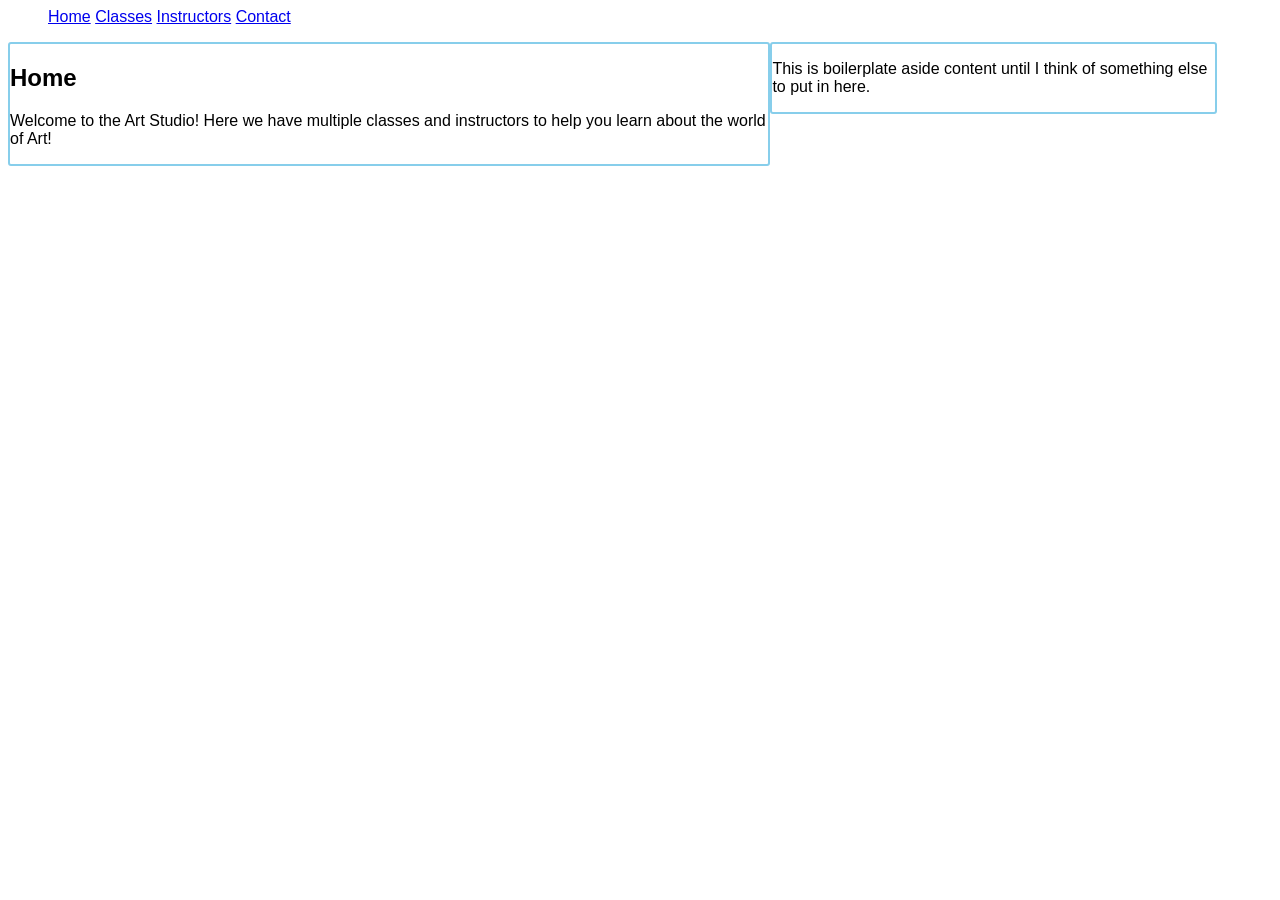
==== Lab2/index.html @ 707d4afa "add main css sheet" ====
<html>
	<head>
		<title>Home</title>
		<link rel="stylesheet" href="styles/main.css" >
	</head>
	<body>
		<header>

		</header>
		<nav>
			<ul>
				<li><a href="index.html">Home</a></li>	
				<li><a href="classes.html">Classes</a></li>	
				<li><a href="instructors.html">Instructors</a></li>	
				<li><a href="contact.html">Contact</a></li>	
			</ul>
		</nav>
		<main>
			<article>
				<h1>Home</h1>
				<p>Welcome to the Art Studio! Here we have multiple classes and instructors to help you learn about the world of Art!</p>
			</article>
			<aside>
				<p>This is boilerplate aside content until I think of something else to put in here.</p>
			</aside>
		</main>
	</body>
</html>
---- Lab2/styles/main.css ----
body    {
    font-family: Arial, Helvetica, sans-serif;
}

nav li  {
    display: inline;
}

article {
    max-width: 60%;
    float: left;
    border: 2px solid skyblue;
    border-radius: 3px;
}

aside   {
    max-width: 35%;
    float: left;
    border: 2px solid skyblue;
    border-radius: 3px;
}

section li  {
    list-style: none;
}
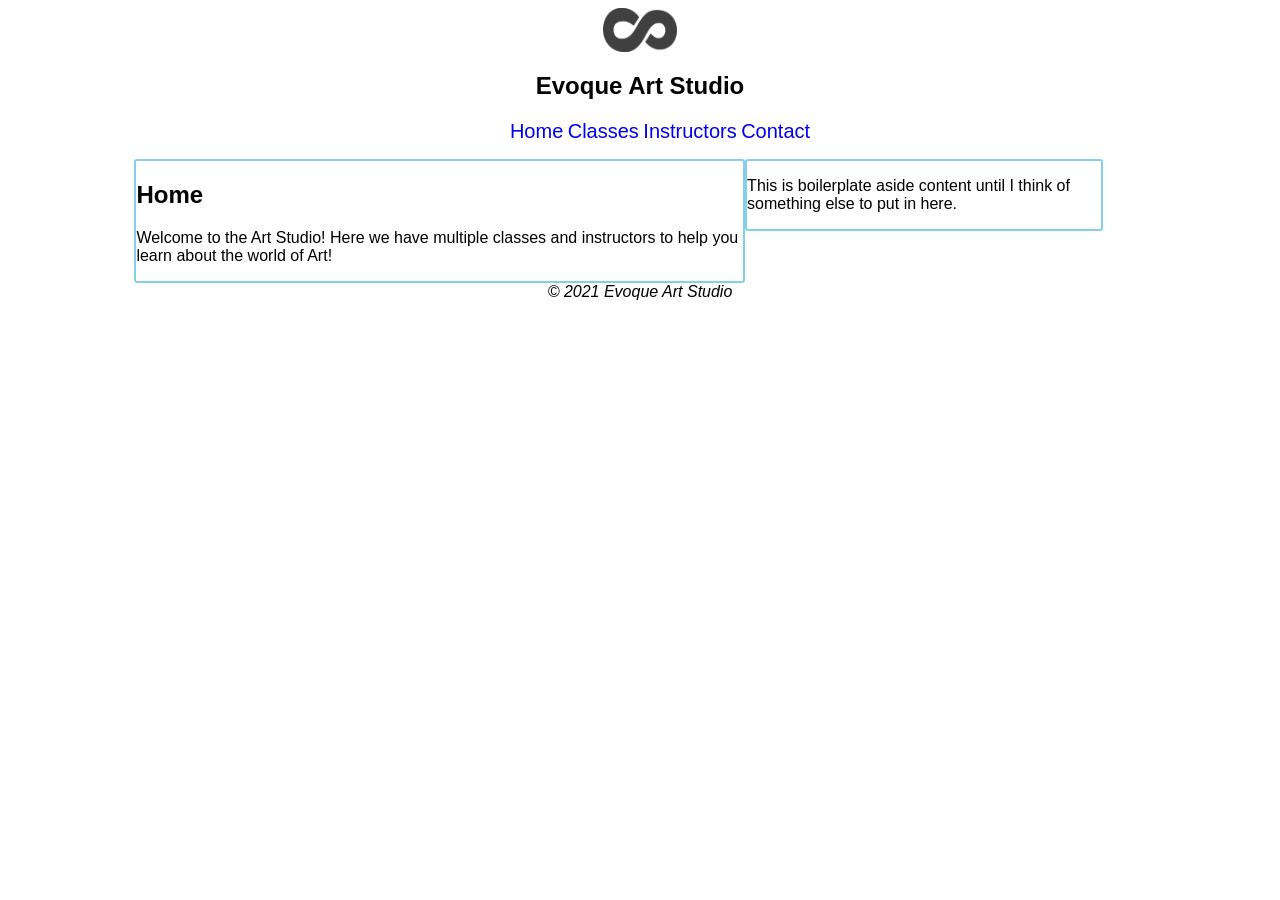
==== commit 6a93b87c: "add logo image" ====
--- a/Lab2/index.html
+++ b/Lab2/index.html
@@ -5,7 +5,8 @@
 	</head>
 	<body>
 		<header>
-
+			<img src="images/evoque.png" >
+			<h2>Evoque Art Studio</h2>
 		</header>
 		<nav>
 			<ul>
@@ -24,5 +25,8 @@
 				<p>This is boilerplate aside content until I think of something else to put in here.</p>
 			</aside>
 		</main>
+		<footer>
+			<p>&copy; 2021 Evoque Art Studio</p>
+		</footer>
 	</body>
 </html>
--- a/Lab2/styles/main.css
+++ b/Lab2/styles/main.css
@@ -2,8 +2,31 @@
     font-family: Arial, Helvetica, sans-serif;
 }
 
+header	{
+	text-align: center;
+}
+
+header img	{
+	height: 5%;
+}
+
+nav	{
+	text-align: center;
+}
+
 nav li  {
     display: inline;
+}
+
+nav a	{
+	text-decoration: none;
+	font-size: 1.25em;
+}
+
+main	{
+	margin: auto;
+	padding: auto;
+	width: 80%;
 }
 
 article {
@@ -23,3 +46,12 @@
 section li  {
     list-style: none;
 }
+
+footer	{
+	clear: both;
+	font-style: italic;
+	width: 80%;
+	margin: auto;
+	padding: auto;
+	text-align: center;
+}
